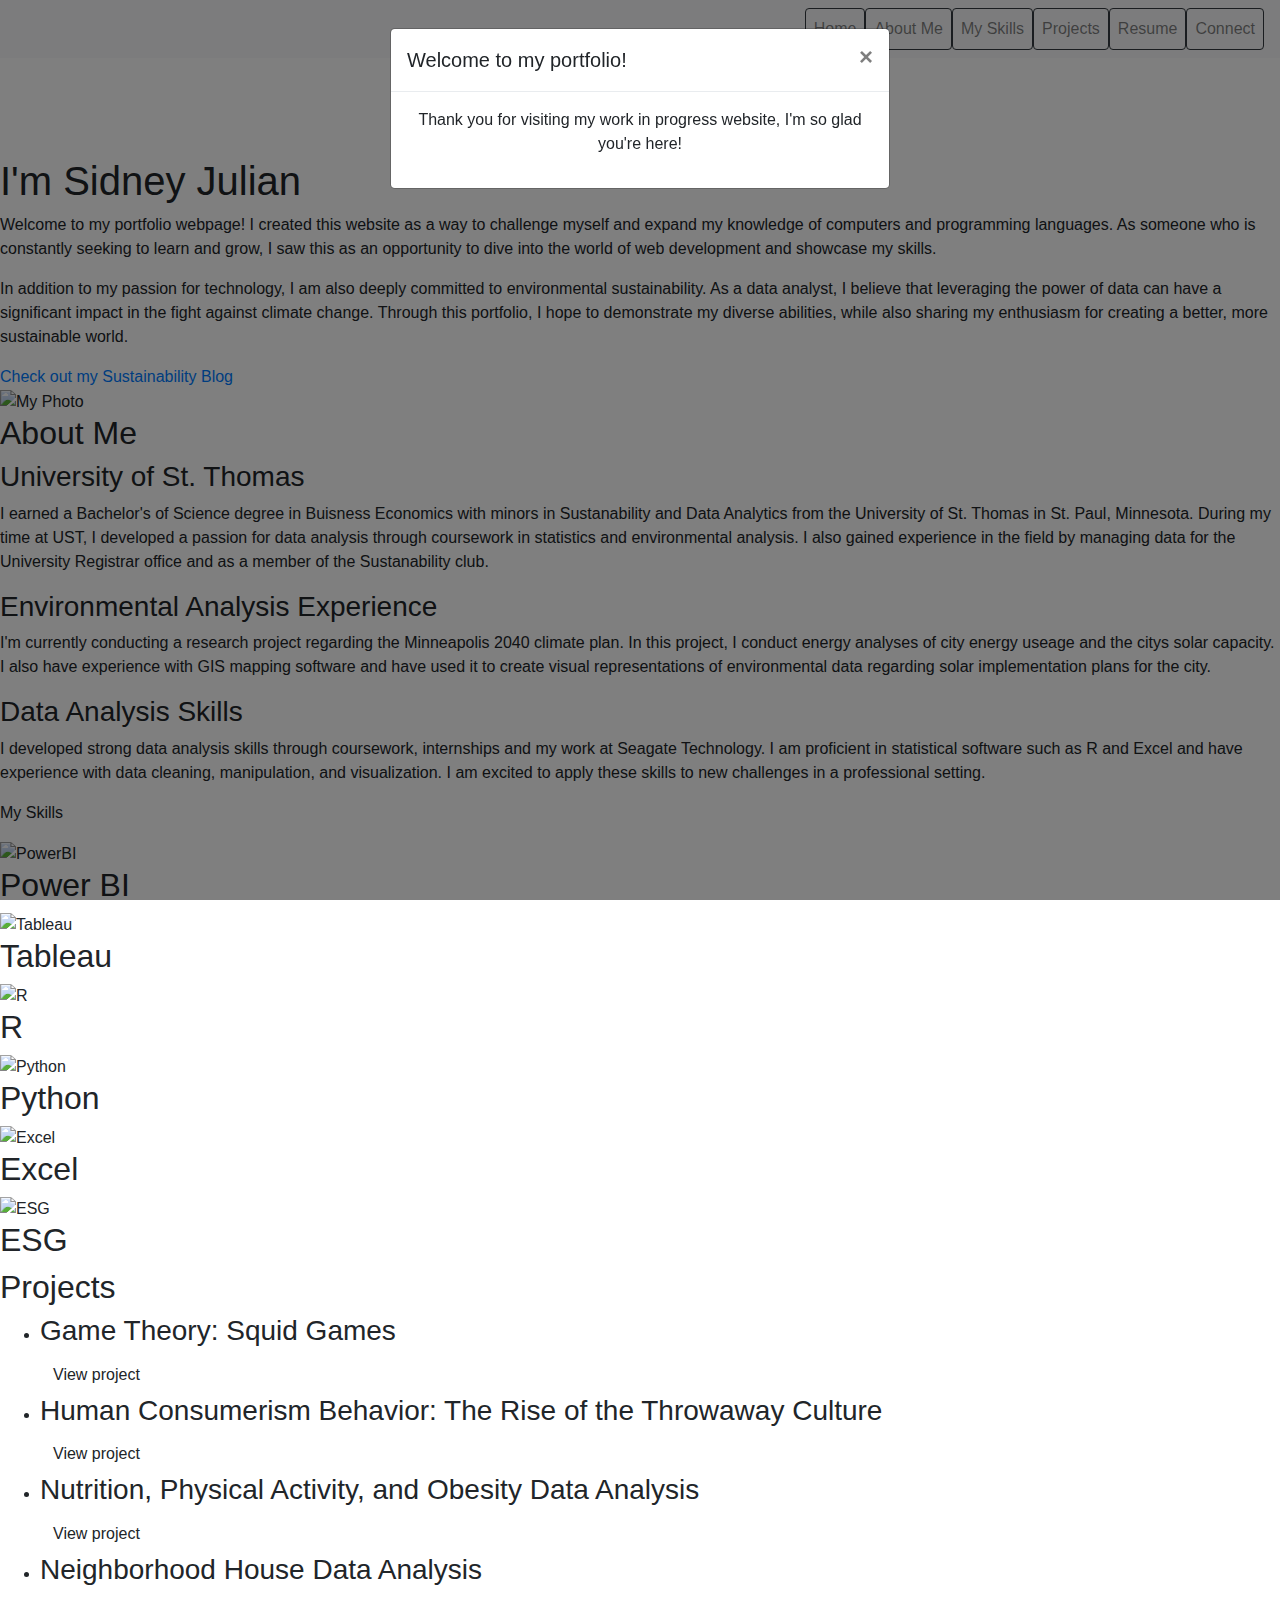
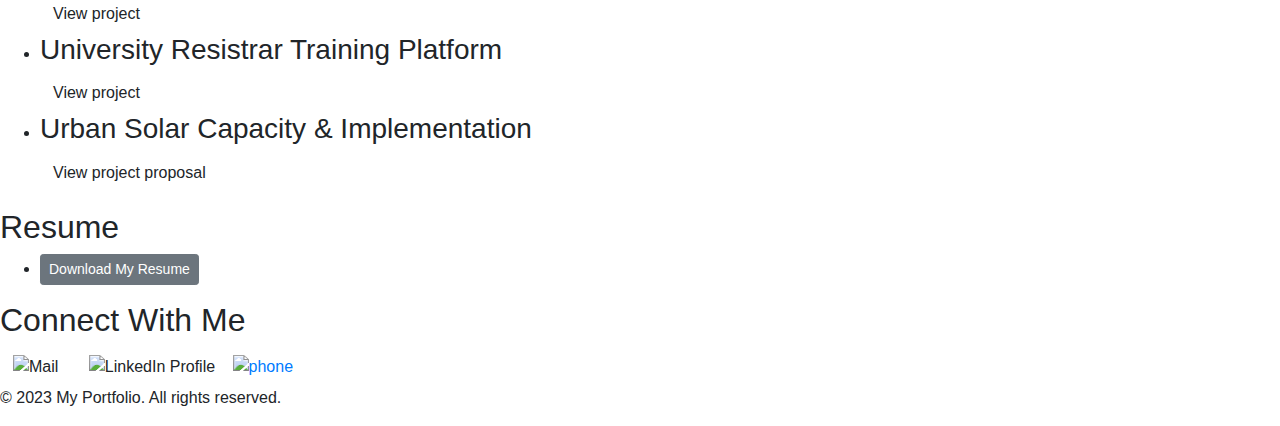
==== index.html @ 86c767b4 "Add files via upload" ====
<!DOCTYPE html>
<html lang="en" style="--yellow-color: #8bc34a;">

<head>
  <meta charset="UTF-8">
  <meta http-equiv="X-UA-Compatible" content="IE=edge">
  <meta name="viewport" content="width=device-width, initial-scale=1.0">
  <title>My Portfolio</title>
  
  <link rel="stylesheet" href="https://stackpath.bootstrapcdn.com/bootstrap/4.5.2/css/bootstrap.min.css">
  <link rel="stylesheet" href="./css/style.css">
  <link rel="stylesheet" href="./css/all.min.css">
  <link rel="stylesheet" href="style.css">
  <link rel="stylesheet" href="https://maxcdn.bootstrapcdn.com/bootstrap/4.0.0/css/bootstrap.min.css">
  <script src="https://maxcdn.bootstrapcdn.com/bootstrap/4.0.0/js/bootstrap.min.js"></script>
  <script src="script.js"></script>
  <script src="https://code.jquery.com/jquery-3.6.0.min.js"></script>
  <script src="https://cdn.emailjs.com/sdk/2.3.2/email.min.js"></script>



<script>
  $(document).ready(function(){
    $("#welcomeModal").modal('show');
  });
</script>


  <style>
      body {
        background-size: cover;
        background-position: center top;
        background-attachment: fixed;
      }
    </style>
  </head>
  
<body>
  <div class="modal fade" id="welcomeModal" tabindex="-1" role="dialog" aria-labelledby="welcomeModalLabel" aria-hidden="true">
    <div class="modal-dialog" role="document">
      <div class="modal-content">
        <div class="modal-header">
          <h5 class="modal-title" id="welcomeModalLabel">Welcome to my portfolio!</h5>
          <button type="button" class="close" data-dismiss="modal" aria-label="Close">
            <span aria-hidden="true">&times;</span>
          </button>
        </div>
        <div class="modal-body text-center">
          <p>Thank you for visiting my work in progress website, I'm so glad you're here!</p>
        </div>
      </div>
    </div>
  </div>
  
    <script>
    // Check if the cookie exists
    if (document.cookie.indexOf("visited=true") === -1) {
      // Show the welcome modal
      $('#welcomeModal').modal('show');

      // Set the cookie to expire in 30 days
      var date = new Date();
      date.setTime(date.getTime() + (30 * 24 * 60 * 60 * 1000));
      var expires = "; expires=" + date.toGMTString();
      document.cookie = "visited=true" + expires + "; path=/";
    }
  </script>
</body>

<button type="button" class="btn btn-primary" data-toggle="modal" data-target="#welcomeModal" style="display:none;">Open Modal</button>
</body>

  
  
<body data-spy="scroll" data-target=".navbar" data-offset="50">
  <video autoplay loop muted playsinline poster="poster.jpg" id="bg-video">
    <source src="leaf.mp4" type="video/mp4">
  </video>
    
  <nav class="navbar navbar-expand-lg navbar-light bg-light fixed-top">
    <div class="collapse navbar-collapse">
      <ul class="navbar-nav ml-auto">
        
        <li class="nav-item">
          <a class="nav-link btn btn-outline-dark" href="#home-section">Home</a>
        </li>
        
        <li class="nav-item">
          <a class="nav-link btn btn-outline-dark" href="#about-intro">About Me</a>
        </li>
        
       <li class="nav-item">
          <a class="nav-link btn btn-outline-dark" href="#skills-section">My Skills</a>
        </li>
        
        <li class="nav-item">
          <a class="nav-link btn btn-outline-dark" href="#projects-section">Projects</a>
        </li>
         
        
        </li>
        <li class="nav-item">
          <a class="nav-link btn btn-outline-dark" href="#resume-section">Resume</a>
        </li>
        
        <li class="nav-item">
        <a class="nav-link btn btn-outline-dark" href="#connect-section">Connect</a>
        </li>
      </ul>
    </div>
  </nav>
    


<section id="home-section" href="#home-section">
  <div class="home-content">
    <div class="intro">
    <div>
      <h1>I'm Sidney Julian</h1>
      <h2 id="typing-header"></h2>
    </div>
    <div class="description">
      <div class="text">
        <p>Welcome to my portfolio webpage! I created this website as a way to challenge myself and expand my knowledge of computers and programming languages. As someone who is constantly seeking to learn and grow, I saw this as an opportunity to dive into the world of web development and showcase my skills.</p>
        <p>In addition to my passion for technology, I am also deeply committed to environmental sustainability. As a data analyst, I believe that leveraging the power of data can have a significant impact in the fight against climate change. Through this portfolio, I hope to demonstrate my diverse abilities, while also sharing my enthusiasm for creating a better, more sustainable world.</p>
        <a href="sustainability-blog.html" class="button">Check out my Sustainability Blog</a>
      </div>
      <div class="image">
        <section id="pic">
          <img src="Headshot.jpg" alt="My Photo" style="width: 100%;">
        </section>
      </div>
    </div>
  </div>
</section>


<div id="about-intro" href="#about-intro">
  <h2>About Me</h2>
<div id="about-section">
  <div class="about-section">
    <!--<img src="https://th.bing.com/th/id/R.a2a88491420795f5d3b20ad24068a69a?rik=PImaNk39lg%2f%2boA&riu=http%3a%2f%2fthecatholicspirit.com%2fwp-content%2fuploads%2f2012%2f10%2fWEB-UST-logo.jpg&ehk=ugfMeAhAQP5yNVVNISoFdpAai97n6pws5vvQy0pM50M%3d&risl=&pid=ImgRaw&r=0" alt="UST"> -->
    <h3>University of St. Thomas</h3>
    <p>I earned a Bachelor's of Science degree in Buisness Economics with minors in Sustanability and Data Analytics from the University of St. Thomas in St. Paul, Minnesota. During my time at UST, I developed a passion for data analysis through coursework in statistics and environmental analysis. I also gained experience in the field by managing data for the University Registrar office and as a member of the Sustanability club.</p>
    
  </div>
  <div class="about-section">
    <h3>Environmental Analysis Experience</h3>
    <p>I'm currently conducting a research project regarding the Minneapolis 2040 climate plan. In this project, I conduct energy analyses of city energy useage and the citys solar capacity. I also have experience with GIS mapping software and have used it to create visual representations of environmental data regarding solar implementation plans for the city.</p>
  </div>
  <div class="about-section">
    <h3>Data Analysis Skills</h3>
    <p> I developed strong data analysis skills through coursework, internships and my work at Seagate Technology. I am proficient in statistical software such as R and Excel and have experience with data cleaning, manipulation, and visualization. I am excited to apply these skills to new challenges in a professional setting.</p>
  </div>
</div>


<section id="skills-section">
  <p>My Skills</p>
  <div class="skill-row">
    <div class="skill-item">
      <div class="skill-img">
        <img src="https://yt3.ggpht.com/-asiCVTCJOCc/AAAAAAAAAAI/AAAAAAAAAAA/-3ru4V_rBcA/s900-c-k-no-mo-rj-c0xffffff/photo.jpg" alt="PowerBI">
      </div>
      <h2>Power BI</h2>
    </div>
    <div class="skill-item">
      <div class="skill-img">
        <img src="https://www.betterbuys.com/wp-content/uploads/2015/07/Tableau.png" alt="Tableau">
      </div>
      <h2>Tableau</h2>
    </div>
    <div class="skill-item">
      <div class="skill-img">
        <img src="https://th.bing.com/th/id/R.c2f9085ba0a954d10de6d66e6abe74ca?rik=K1j0%2b1zQto9TBQ&riu=http%3a%2f%2fdl2.macupdate.com%2fimages%2ficons256%2f50318.png%3fd%3d1516370391&ehk=8FYedi526PjNIGnjXanw%2fR7l1tlbSRdZC13%2fXPlaQac%3d&risl=&pid=ImgRaw&r=0" alt="R">
      </div>
      <h2>R</h2>
    </div>
  </div>
  <div class="skill-row">
    <div class="skill-item">
      <div class="skill-img">
        <img src="https://logos-download.com/wp-content/uploads/2016/10/Python_logo_icon.png" alt="Python">
      </div>
      <h2>Python</h2>
    </div>
    <div class="skill-item">
      <div class="skill-img">
        <img src="https://doctranslator.com/wp-content/uploads/2021/05/excel_icon-1024x1024.png" alt="Excel">
      </div>
      <h2>Excel</h2>
    </div>
    <div class="skill-item">
      <div class="skill-img">
        <img src="esg.png" alt="ESG">
      </div>
      <h2>ESG</h2>
    </div>
  </div>
</section>




  <section id="projects-section">
    <div class="header-content">
      <h2>Projects</h2>
      <ul>
        <li>
          <h3>Game Theory: Squid Games</h3>
          <a href="projects/gameproject.html" class="btn">View project</a>
        </li>
        <li>
          <h3>Human Consumerism Behavior: The Rise of the Throwaway Culture</h3>
          <a href="projects/human.html" class="btn">View project</a>
        </li>
        <li>
          <h3>Nutrition, Physical Activity, and Obesity Data Analysis</h3>
          <a href="projects/obesity.html" class="btn">View project</a>
        </li>
        <li>
          <h3>Neighborhood House Data Analysis</h3>
          <a href="projects/Neighborhood House.html" class="btn">View project</a>
        </li>
        <li>
          <h3>University Resistrar Training Platform</h3>
          <a href="projects/SDR.html" class="btn">View project</a>
        </li>
        <li>
          <h3>Urban Solar Capacity & Implementation</h3>
          <a href="projects/proposal.html" class="btn">View project proposal</a>
        </li>
    </ul>
  </div>
</section>

<div id="resume-section">
  <div class="header-content">
    <h2>Resume</h2>
    <ul>
      <li>
        <div data-toggle="buttons">
          <a href="Resume1.pdf" target="_blank" class="btn btn-secondary btn-sm">Download My Resume</a>
          </div>
      </li>
    </ul>
  </div>
</div>



<section id="connect-section" >
  <h2>Connect With Me</h2>
    <a href="mailto:sidneyjulian7@gmail.com?subject=Website Inquiry" class="btn">
      <img src="mail.png" alt="Mail" >
    </a>
    <a href="https://www.linkedin.com/in/sidney-julian-177687195/" class="btn">
      <img src="link.jpg" alt="LinkedIn Profile" >
    </a>
    <a href="tel:6519558062">
      <img src="phone.png" alt="phone" >
    </a>
    
</section>





</section>
</main>
  
  <footer>
    <p>&copy; 2023 My Portfolio. All rights reserved.</p>
  </footer>

<script src="https://code.jquery.com/jquery-3.5.1.slim.min.js"></script>
<script src="https://cdnjs.cloudflare.com/ajax/libs/popper.js/1.14.7/umd/popper.min.js"></script>
<script src="https://stackpath.bootstrapcdn.com/bootstrap/4.5.2/js/bootstrap.min.js"></script>
  <script src="script.js"></script>
<script>
$(document).ready(function() {
  // Enable smooth scrolling on clicking links with the data-toggle attribute
  $('button[data-toggle="scroll"]').on('click', function(e) {
    e.preventDefault();
    var target = $(this).data('target');
    $('html, body').animate({
      scrollTop: $(target).offset().top
    }, 1000);
  });
});
</script>
</body>
</html>
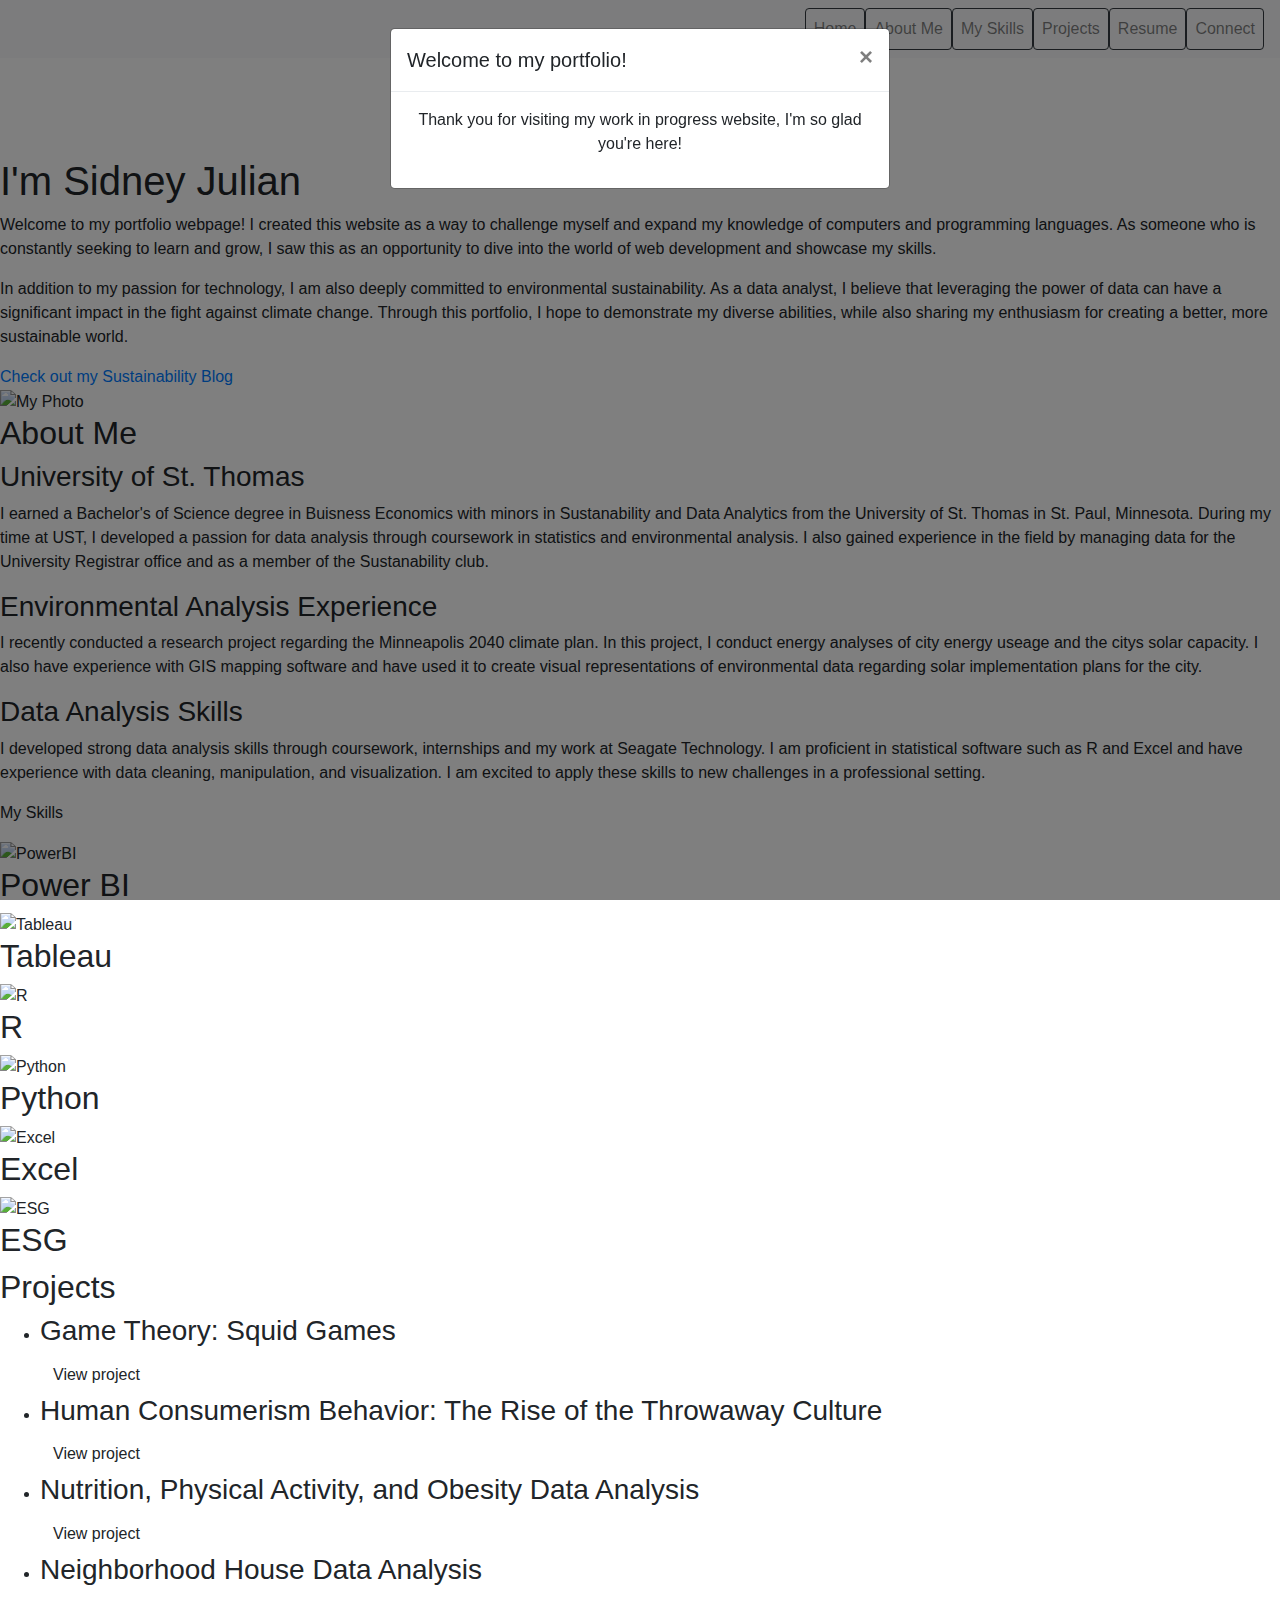
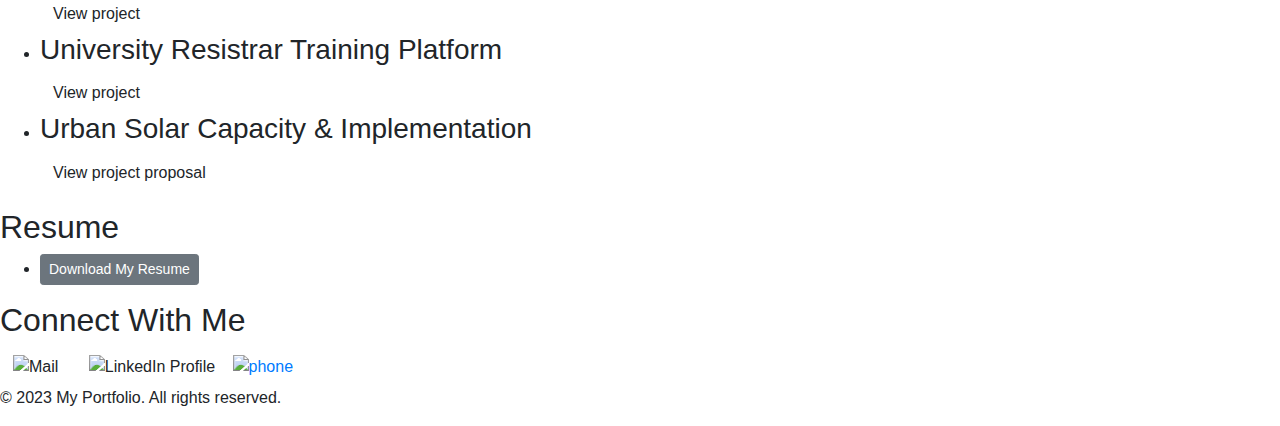
==== commit 71e52b9b: "Update index.html" ====
--- a/index.html
+++ b/index.html
@@ -147,7 +147,7 @@
   </div>
   <div class="about-section">
     <h3>Environmental Analysis Experience</h3>
-    <p>I'm currently conducting a research project regarding the Minneapolis 2040 climate plan. In this project, I conduct energy analyses of city energy useage and the citys solar capacity. I also have experience with GIS mapping software and have used it to create visual representations of environmental data regarding solar implementation plans for the city.</p>
+    <p>I recently conducted a research project regarding the Minneapolis 2040 climate plan. In this project, I conduct energy analyses of city energy useage and the citys solar capacity. I also have experience with GIS mapping software and have used it to create visual representations of environmental data regarding solar implementation plans for the city.</p>
   </div>
   <div class="about-section">
     <h3>Data Analysis Skills</h3>
